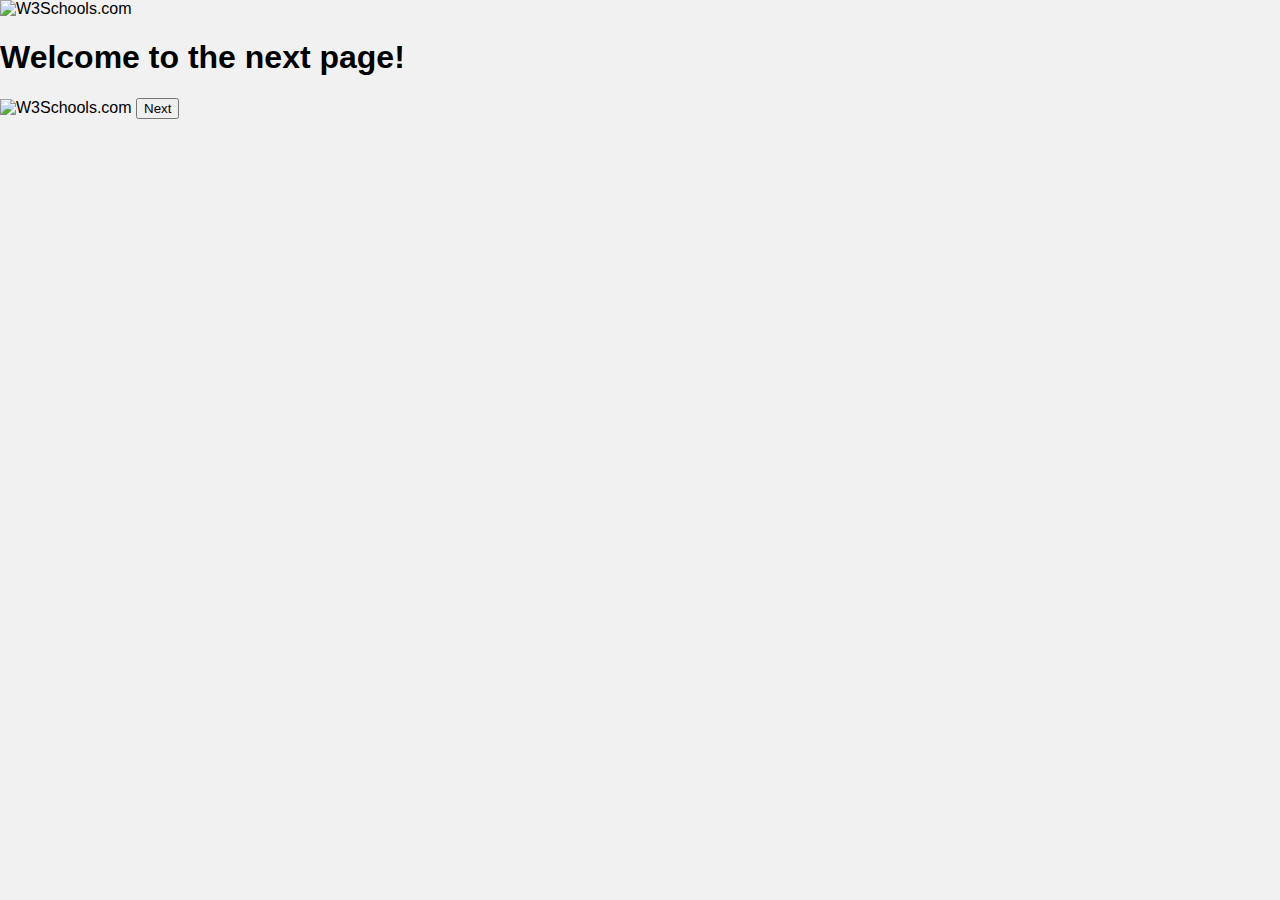
==== nextpage.html @ 22d5e2a4 "TN Process process images added" ====
<!DOCTYPE html>
<html>
  <head>
    <title>Next Page</title>
    <link rel="stylesheet" type="text/css" href="style.css">
  </head>
  <body>
    <div class="header">
      <img src="https://www.vastekgroup.com/assets/images/footer_logo.png" alt="W3Schools.com">
    </div>
    <div class="container">
      <h1>Welcome to the next page!</h1>
      <img src="https://www.vastekgroup.com/assets/images/footer_logo.png" alt="W3Schools.com">
      <button id="next-button">Next</button>
    </div>
    <script src="nextpage.js"></script>
  </body>
</html>
---- style.css ----
* {
    box-sizing: border-box;
  }
  
  body {
    margin: 0;
    font-family: Arial, sans-serif;
    background-color: #f1f1f1;
  }
  
  .login-container {
    display: flex;
    flex-direction: column;
    align-items: center;
    justify-content: center;
    height: 100vh;
  }
  
  .custom-image {
    width: 50%;
    max-width: 300px;
    margin-bottom: 20px;
  }
  
  .login-form {
    background-color: #fff;
    padding: 20px;
    border-radius: 5px;
    box-shadow: 0 0 10px rgba(0, 0, 0, 0.2);
  }
  
  .form-title {
    margin-top: 0;
    text-align: center;
  }
  
  label {
    display: block;
    margin-bottom: 5px;
  }
  
  input[type="text"],
  input[type="password"] {
    width: 100%;
    padding: 10px;
    margin-bottom: 10px;
    border: 1px solid #ccc;
    border-radius: 4px;
  }
  
  button[type="button"] {
    width: 100%;
    background-color: #4CAF50;
    color: #fff;
    padding: 10px;
    border: none;
    border-radius: 4px;
    cursor: pointer;
  }
  
  button[type="button"]:hover {
    background-color: #3e8e41;
  }
  
  button[type="button"]:active {
    background-color: #3e8e41;
    transform: translateY(1px);
  }
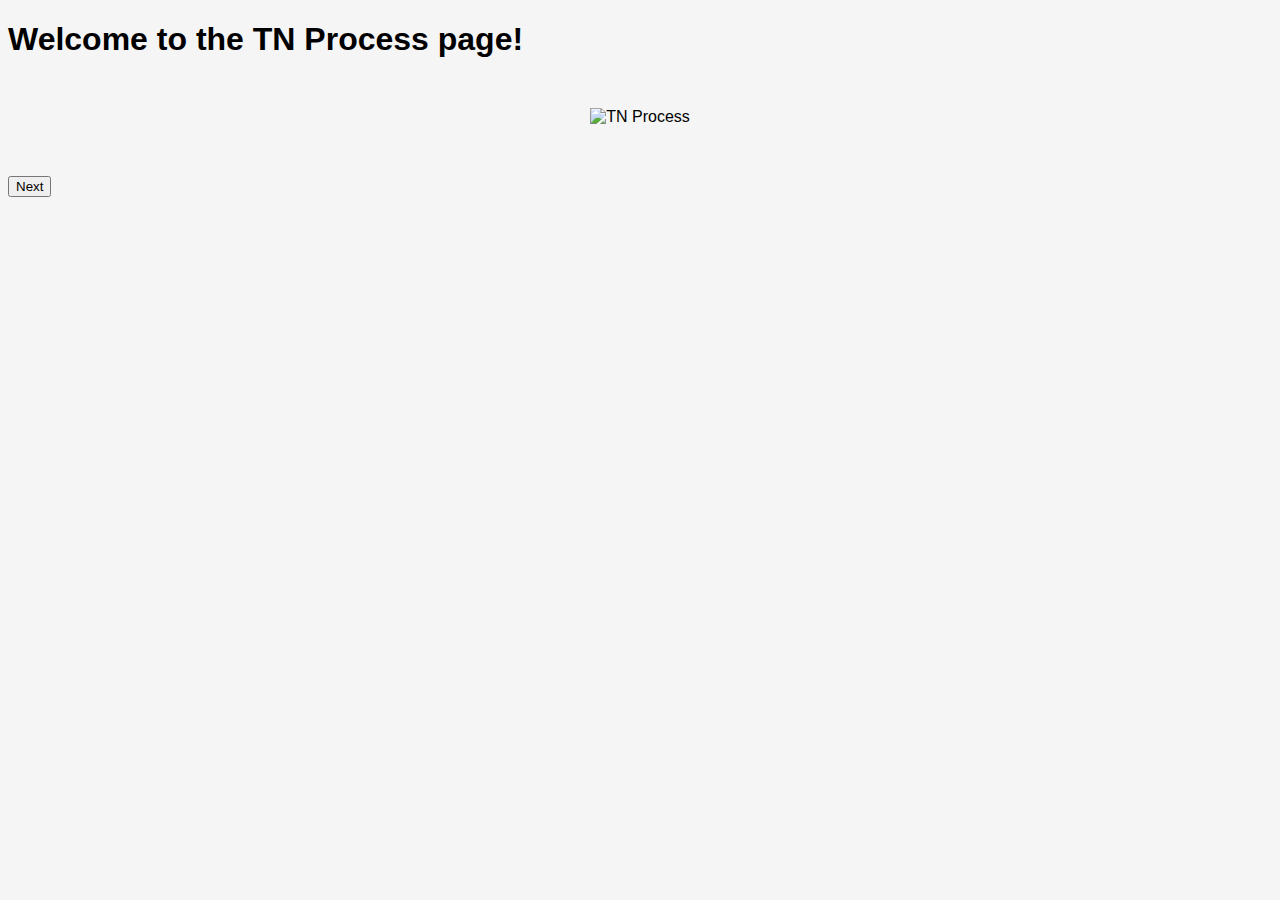
==== commit 0ab205af: "adding TN1 and rest process" ====
--- a/nextpage.html
+++ b/nextpage.html
@@ -6,13 +6,17 @@
   </head>
   <body>
     <div class="header">
-      <img src="https://www.vastekgroup.com/assets/images/footer_logo.png" alt="W3Schools.com">
+      
     </div>
-    <div class="container">
-      <h1>Welcome to the next page!</h1>
-      <img src="https://www.vastekgroup.com/assets/images/footer_logo.png" alt="W3Schools.com">
-      <button id="next-button">Next</button>
+
+    <h1>Welcome to the TN Process page!</h1>
+    <div class="process-container">
+      <img src="C:/Users/edramos/Documents/webApps/FlyApp/TNprocess1.png" alt="TN Process" width="800" height="600" >
     </div>
+    <div>
+    <button id="next-button">Next</button>
+    </div>
+
     <script src="nextpage.js"></script>
   </body>
 </html>
--- a/style.css
+++ b/style.css
@@ -1,69 +1,75 @@
-* {
-    box-sizing: border-box;
-  }
-  
-  body {
-    margin: 0;
-    font-family: Arial, sans-serif;
-    background-color: #f1f1f1;
-  }
-  
-  .login-container {
-    display: flex;
-    flex-direction: column;
-    align-items: center;
-    justify-content: center;
-    height: 100vh;
-  }
-  
-  .custom-image {
-    width: 50%;
-    max-width: 300px;
-    margin-bottom: 20px;
-  }
-  
-  .login-form {
-    background-color: #fff;
-    padding: 20px;
-    border-radius: 5px;
-    box-shadow: 0 0 10px rgba(0, 0, 0, 0.2);
-  }
-  
-  .form-title {
-    margin-top: 0;
-    text-align: center;
-  }
-  
-  label {
-    display: block;
-    margin-bottom: 5px;
-  }
-  
-  input[type="text"],
-  input[type="password"] {
-    width: 100%;
-    padding: 10px;
-    margin-bottom: 10px;
-    border: 1px solid #ccc;
-    border-radius: 4px;
-  }
-  
-  button[type="button"] {
-    width: 100%;
-    background-color: #4CAF50;
-    color: #fff;
-    padding: 10px;
-    border: none;
-    border-radius: 4px;
-    cursor: pointer;
-  }
-  
-  button[type="button"]:hover {
-    background-color: #3e8e41;
-  }
-  
-  button[type="button"]:active {
-    background-color: #3e8e41;
-    transform: translateY(1px);
-  }
-  +body {
+  background-color: #F5F5F5;
+  font-family: Arial, sans-serif;
+}
+
+.logo-container {
+  text-align: center;
+  margin-top: 50px;
+  margin-bottom: 50px;
+}
+
+.logo-container img {
+  width: 300px;
+  height: auto;
+}
+
+.process-container {
+  text-align: center;
+  margin-top: 50px;
+  margin-bottom: 50px;
+}
+
+.process-container img {
+  width: 800px;
+  height: auto;
+}
+
+form {
+  margin: 0 auto;
+  padding: 20px;
+  max-width: 400px;
+  background-color: #ffffff;
+  border-radius: 5px;
+  box-shadow: 0px 0px 15px 0px rgba(0, 0, 0, 0.1);
+}
+
+form label {
+  display: block;
+  margin-top: 15px;
+  color: #2c3e50;
+  font-weight: bold;
+}
+
+form input[type="text"],
+form input[type="password"] {
+  display: block;
+  width: 100%;
+  padding: 10px;
+  margin-top: 5px;
+  margin-bottom: 15px;
+  border: none;
+  border-radius: 5px;
+  background-color: #f2f2f2;
+  font-size: 16px;
+  color: #2c3e50;
+}
+
+form button[type="button"] {
+  display: block;
+  width: 100%;
+  padding: 10px;
+  margin-top: 20px;
+  border: none;
+  border-radius: 5px;
+  background-color: #3498db;
+  color: #ffffff;
+  font-size: 16px;
+  font-weight: bold;
+  cursor: pointer;
+  transition: background-color 0.3s ease-in-out;
+}
+
+form button[type="button"]:hover {
+  background-color: #2980b9;
+}
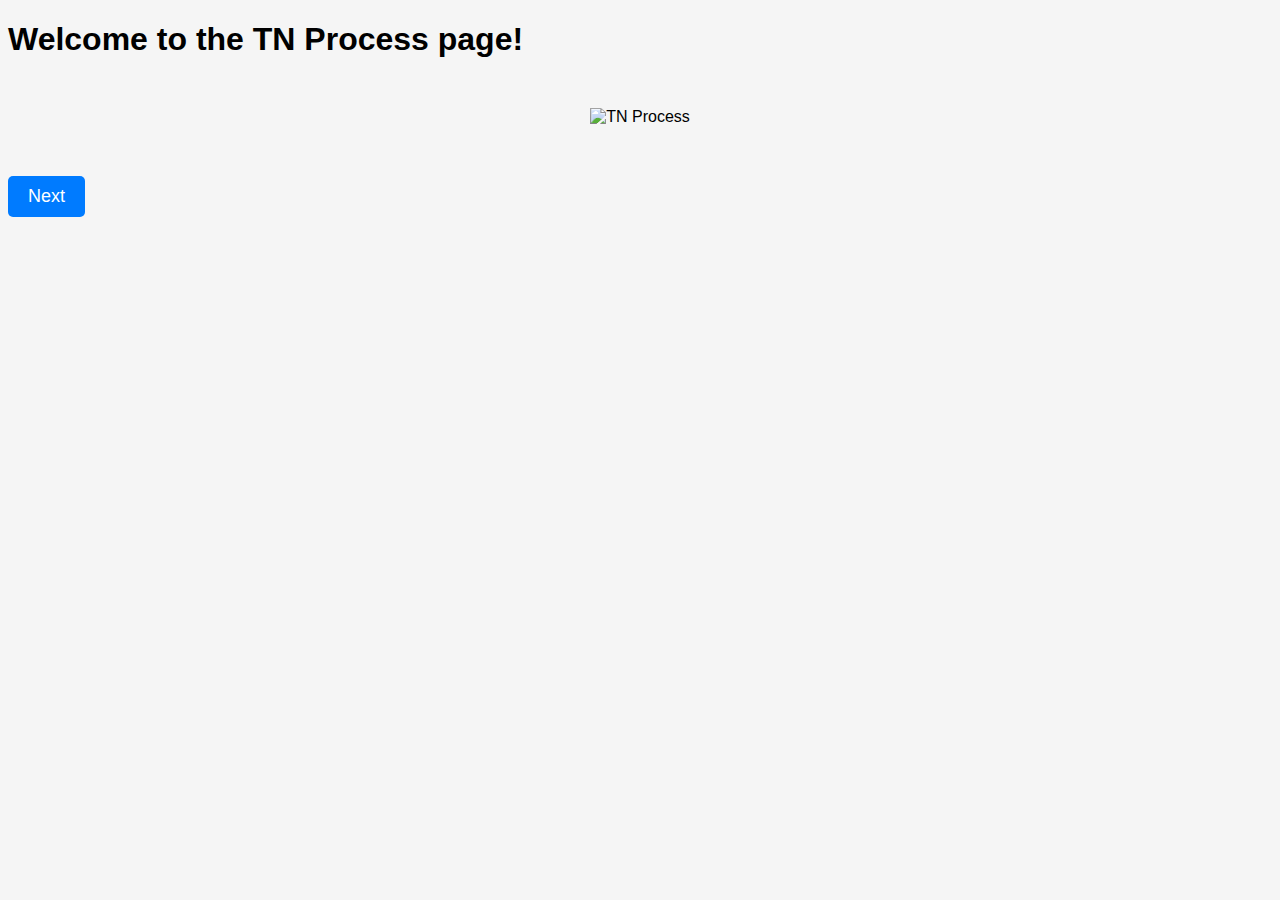
==== commit ffab8cb9: "clean up" ====
--- a/nextpage.html
+++ b/nextpage.html
@@ -1,7 +1,7 @@
 <!DOCTYPE html>
 <html>
   <head>
-    <title>Next Page</title>
+    <title>TN2 1/2</title>
     <link rel="stylesheet" type="text/css" href="style.css">
   </head>
   <body>
@@ -11,11 +11,12 @@
 
     <h1>Welcome to the TN Process page!</h1>
     <div class="process-container">
-      <img src="C:/Users/edramos/Documents/webApps/FlyApp/TNprocess1.png" alt="TN Process" width="800" height="600" >
+      <img src="https://github.com/edramos-lab/FlyApp/blob/f7be255fd2351a556c824c5928f2d6d6651f735a/TNprocess1.png?raw=true" alt="TN Process" width="1900" height="1079" >
     </div>
-    <div>
-    <button id="next-button">Next</button>
-    </div>
+
+
+        <button id="next-button" type="button"> Next</button>
+
 
     <script src="nextpage.js"></script>
   </body>
--- a/style.css
+++ b/style.css
@@ -73,3 +73,34 @@
 form button[type="button"]:hover {
   background-color: #2980b9;
 }
+
+#next-button {
+  background-color: #007bff;
+  color: #fff;
+  font-size: 18px;
+  padding: 10px 20px;
+  border-radius: 5px;
+  border: none;
+  cursor: pointer;
+  transition: background-color 0.3s ease;
+}
+
+#next-button:hover {
+  background-color: #0056b3;
+}
+
+#back-button {
+  background-color: #007bff;
+  color: #fff;
+  font-size: 18px;
+  padding: 10px 20px;
+  border-radius: 5px;
+  border: none;
+  cursor: pointer;
+  transition: background-color 0.3s ease;
+}
+
+#back-button:hover {
+  background-color: #0056b3;
+}
+
